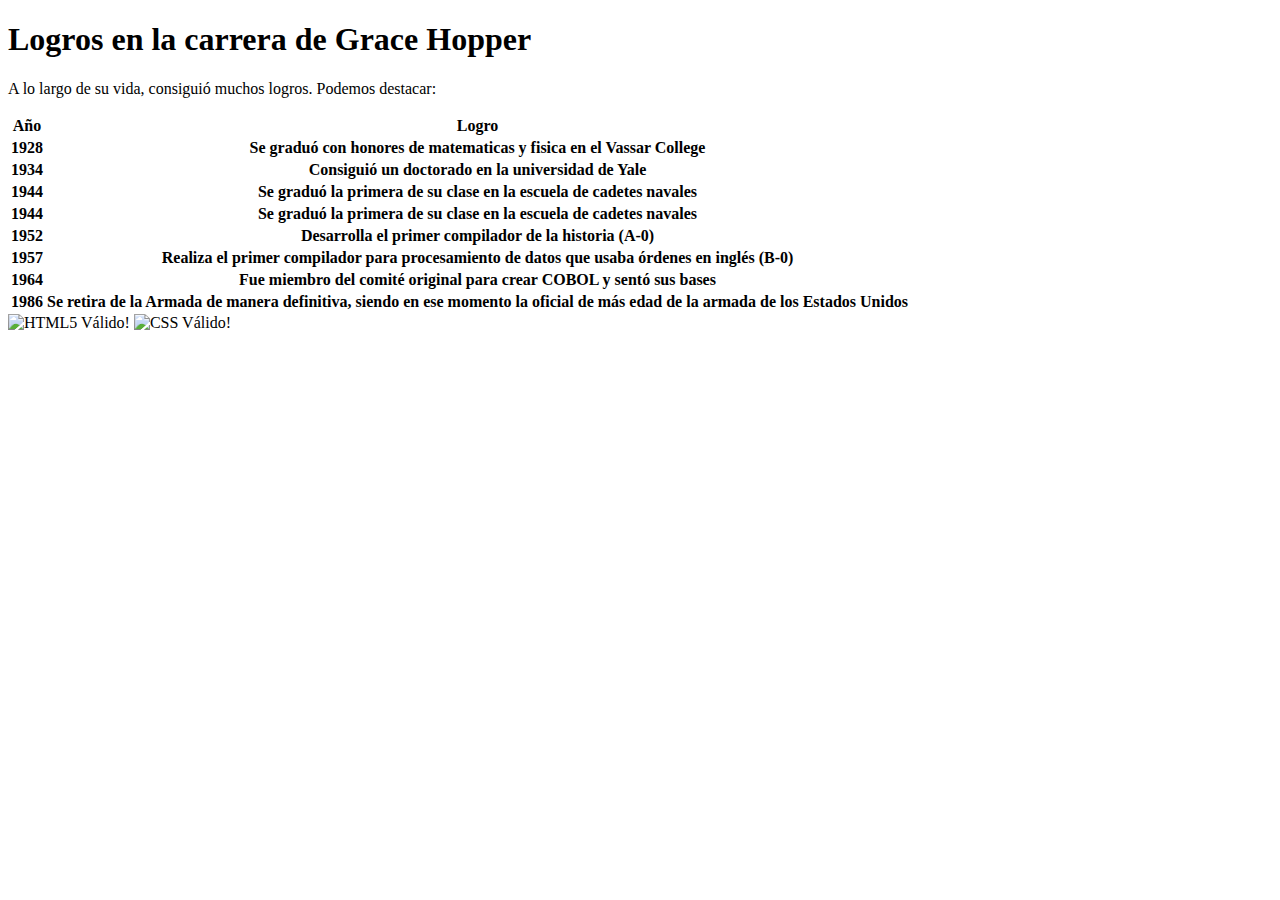
==== logros.html @ 79f126a0 "Add files via upload" ====
<!DOCTYPE HTML>

<html lang="es">

<head>
    <!-- Datos que describen el documento -->
    <meta charset="UTF-8" />

    <!-- Ejercicio 3 -->
    <meta name="author" content="UO265181">
    <meta name="description" content="Lista de logros obtenidos por Grace Hopper">
    <meta name="keywords" content="Grace, Hopper, logros" />

    <title>Grace Hopper - Logros</title>
</head>

<body>
    <!-- Datos con el contenidos que aparece en el navegador -->
    <h1>Logros en la carrera de Grace Hopper</h1>

    <p> A lo largo de su vida, consiguió muchos logros. Podemos destacar: </p>


    <!-- Ejercicio 5 -->
    <table>
        <thead>
            <tr>
                <th>Año</th>
                <th>Logro</th>
            </tr>
        </thead>
        <tbody>
            <tr>
                <th>1928</th>
                <th>Se graduó con honores de matematicas y fisica en el Vassar College</th>
            </tr>
            <tr>
                <th>1934</th>
                <th>Consiguió un doctorado en la universidad de Yale</th>
            </tr>
            <tr>
                <th>1944</th>
                <th>Se graduó la primera de su clase en la escuela de cadetes navales</th>
            </tr>
            <tr>
                <th>1944</th>
                <th>Se graduó la primera de su clase en la escuela de cadetes navales</th>
            </tr>
            <tr>
                <th>1952</th>
                <th>Desarrolla el primer compilador de la historia (A-0)</th>
            </tr>
            <tr>
                <th>1957</th>
                <th>Realiza el primer compilador para procesamiento de datos que usaba órdenes en inglés (B-0)</th>
            </tr>
            <tr>
                <th>1964</th>
                <th>Fue miembro del comité original para crear COBOL y sentó sus bases</th>
            </tr>
            <tr>
                <th>1986</th>
                <th>Se retira de la Armada de manera definitiva, siendo en ese momento la oficial de más edad de la armada de los Estados Unidos</th>
            </tr>
        </tbody>
    </table>


</body>


<footer>
    <img src="multimedia/images/HTML5.png" alt="HTML5 Válido!" />
    <img src="multimedia/images/CSS3.png" alt="CSS Válido!" />
</footer>


</html>
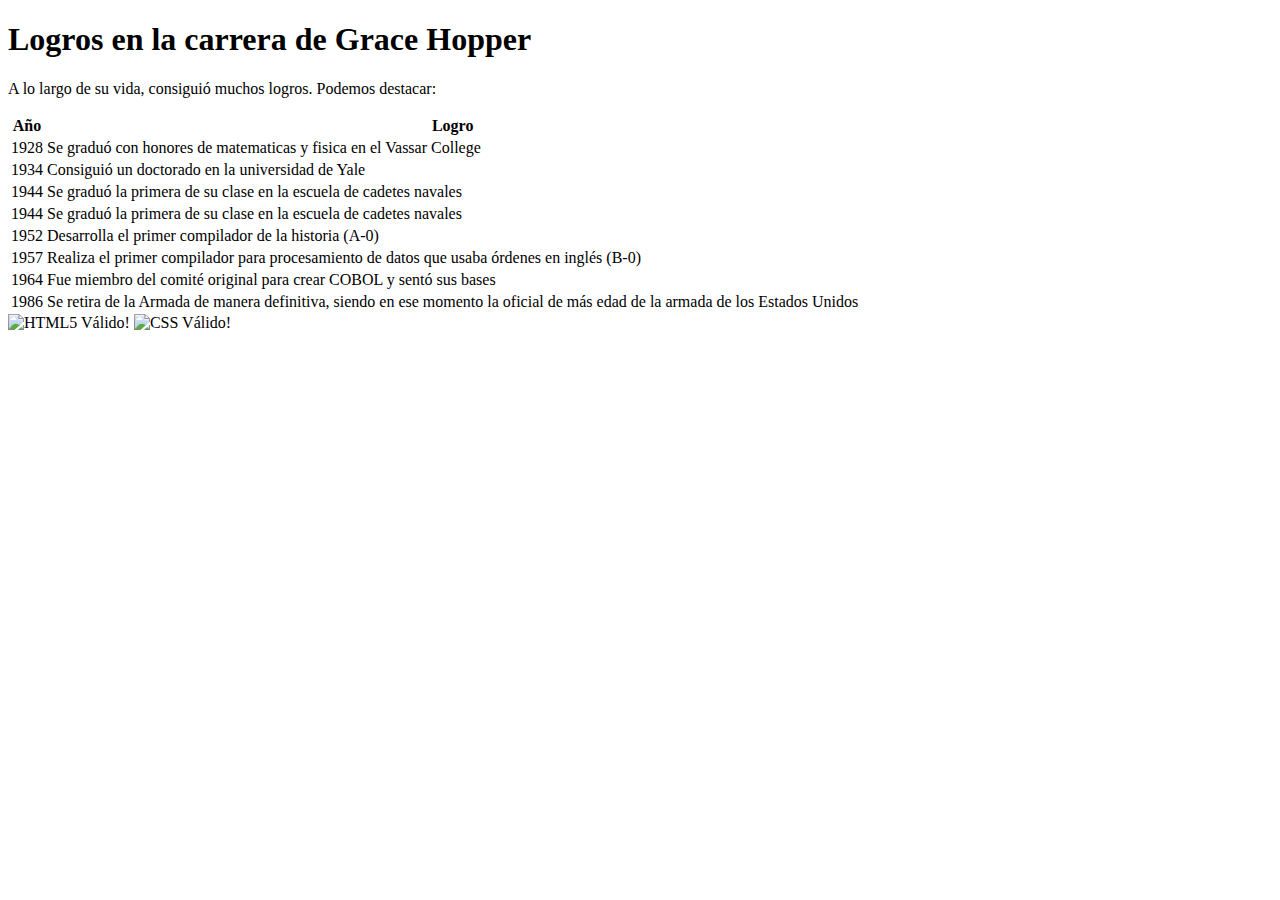
==== commit f8d3dee5: "Update logros.html" ====
--- a/logros.html
+++ b/logros.html
@@ -10,6 +10,8 @@
     <meta name="author" content="UO265181">
     <meta name="description" content="Lista de logros obtenidos por Grace Hopper">
     <meta name="keywords" content="Grace, Hopper, logros" />
+    <meta name ="viewport" content ="width=device-width, initial scale=1.0" />
+
 
     <title>Grace Hopper - Logros</title>
 </head>
@@ -31,42 +33,42 @@
         </thead>
         <tbody>
             <tr>
-                <th>1928</th>
-                <th>Se graduó con honores de matematicas y fisica en el Vassar College</th>
+                <td>1928</td>
+                <td>Se graduó con honores de matematicas y fisica en el Vassar College</td>
             </tr>
             <tr>
-                <th>1934</th>
-                <th>Consiguió un doctorado en la universidad de Yale</th>
+                <td>1934</td>
+                <td>Consiguió un doctorado en la universidad de Yale</td>
             </tr>
             <tr>
-                <th>1944</th>
-                <th>Se graduó la primera de su clase en la escuela de cadetes navales</th>
+                <td>1944</td>
+                <td>Se graduó la primera de su clase en la escuela de cadetes navales</td>
             </tr>
             <tr>
-                <th>1944</th>
-                <th>Se graduó la primera de su clase en la escuela de cadetes navales</th>
+                <td>1944</td>
+                <td>Se graduó la primera de su clase en la escuela de cadetes navales</td>
             </tr>
             <tr>
-                <th>1952</th>
-                <th>Desarrolla el primer compilador de la historia (A-0)</th>
+                <td>1952</td>
+                <td>Desarrolla el primer compilador de la historia (A-0)</td>
             </tr>
             <tr>
-                <th>1957</th>
-                <th>Realiza el primer compilador para procesamiento de datos que usaba órdenes en inglés (B-0)</th>
+                <td>1957</td>
+                <td>Realiza el primer compilador para procesamiento de datos que usaba órdenes en inglés (B-0)</td>
             </tr>
             <tr>
-                <th>1964</th>
-                <th>Fue miembro del comité original para crear COBOL y sentó sus bases</th>
+                <td>1964</td>
+                <td>Fue miembro del comité original para crear COBOL y sentó sus bases</td>
             </tr>
             <tr>
-                <th>1986</th>
-                <th>Se retira de la Armada de manera definitiva, siendo en ese momento la oficial de más edad de la armada de los Estados Unidos</th>
+                <td>1986</td>
+                <td>Se retira de la Armada de manera definitiva, siendo en ese momento la oficial de más edad de la armada de los Estados Unidos</td>
             </tr>
         </tbody>
     </table>
 
 
-</body>
+
 
 
 <footer>
@@ -74,5 +76,7 @@
     <img src="multimedia/images/CSS3.png" alt="CSS Válido!" />
 </footer>
 
+</body>
 
-</html>+
+</html>
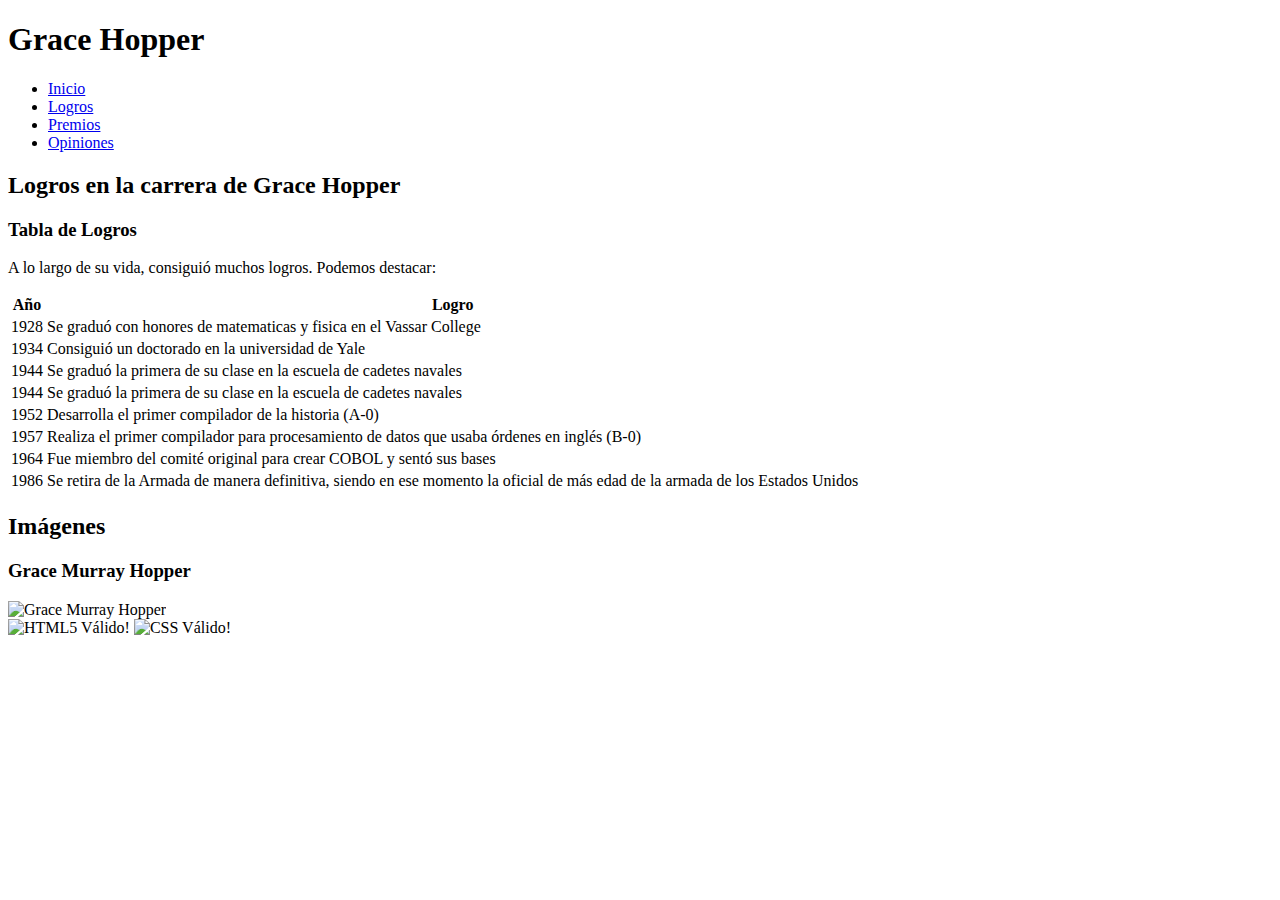
==== commit 42613281: "ref" ====
--- a/logros.html
+++ b/logros.html
@@ -10,73 +10,100 @@
     <meta name="author" content="UO265181">
     <meta name="description" content="Lista de logros obtenidos por Grace Hopper">
     <meta name="keywords" content="Grace, Hopper, logros" />
-    <meta name ="viewport" content ="width=device-width, initial scale=1.0" />
-
+    <meta name="viewport" content="width=device-width, initial scale=1.0" />
+    <link rel="stylesheet" type="text/css" href="estilo/estilo.css" />
+    <link rel="stylesheet" type="text/css" href="estilo/estructura.css" />
 
     <title>Grace Hopper - Logros</title>
 </head>
 
 <body>
-    <!-- Datos con el contenidos que aparece en el navegador -->
-    <h1>Logros en la carrera de Grace Hopper</h1>
+    <header>
+        <h1>Grace Hopper</h1>
 
-    <p> A lo largo de su vida, consiguió muchos logros. Podemos destacar: </p>
+        <nav>
+            <ul>
+                <li> <a title="Enlace a la página principal" target="_parent" tabIndex=1 accesskey="I" href="/sew/index.html">Inicio</a> </li>
+                <li> <a title="Enlace a la página de logros" target="_self" tabIndex=2 accesskey="L" href="/sew/logros.html">Logros</a> </li>
+                <li> <a title="Enlace a la página de premios" target="_new" tabIndex=3 accesskey="P" href="/sew/premios.html">Premios</a> </li>
+                <li> <a title="Enlace a la página de opiniones" target="_new" tabIndex=4 accesskey="O" href="/sew/opiniones.html">Opiniones</a> </li>
+            </ul>
+        </nav>
+    </header>
+
+    <main>
 
 
-    <!-- Ejercicio 5 -->
-    <table>
-        <thead>
-            <tr>
-                <th>Año</th>
-                <th>Logro</th>
-            </tr>
-        </thead>
-        <tbody>
-            <tr>
-                <td>1928</td>
-                <td>Se graduó con honores de matematicas y fisica en el Vassar College</td>
-            </tr>
-            <tr>
-                <td>1934</td>
-                <td>Consiguió un doctorado en la universidad de Yale</td>
-            </tr>
-            <tr>
-                <td>1944</td>
-                <td>Se graduó la primera de su clase en la escuela de cadetes navales</td>
-            </tr>
-            <tr>
-                <td>1944</td>
-                <td>Se graduó la primera de su clase en la escuela de cadetes navales</td>
-            </tr>
-            <tr>
-                <td>1952</td>
-                <td>Desarrolla el primer compilador de la historia (A-0)</td>
-            </tr>
-            <tr>
-                <td>1957</td>
-                <td>Realiza el primer compilador para procesamiento de datos que usaba órdenes en inglés (B-0)</td>
-            </tr>
-            <tr>
-                <td>1964</td>
-                <td>Fue miembro del comité original para crear COBOL y sentó sus bases</td>
-            </tr>
-            <tr>
-                <td>1986</td>
-                <td>Se retira de la Armada de manera definitiva, siendo en ese momento la oficial de más edad de la armada de los Estados Unidos</td>
-            </tr>
-        </tbody>
-    </table>
+        <section>
+            <h2>Logros en la carrera de Grace Hopper</h1>
 
+                <article>
+                    <h3>Tabla de Logros</h3>
+                    <p> A lo largo de su vida, consiguió muchos logros. Podemos destacar: </p>
+                    <!-- Ejercicio 5 -->
+                    <table>
+                        <thead>
+                            <tr>
+                                <th>Año</th>
+                                <th>Logro</th>
+                            </tr>
+                        </thead>
+                        <tbody>
+                            <tr>
+                                <td>1928</td>
+                                <td>Se graduó con honores de matematicas y fisica en el Vassar College</td>
+                            </tr>
+                            <tr>
+                                <td>1934</td>
+                                <td>Consiguió un doctorado en la universidad de Yale</td>
+                            </tr>
+                            <tr>
+                                <td>1944</td>
+                                <td>Se graduó la primera de su clase en la escuela de cadetes navales</td>
+                            </tr>
+                            <tr>
+                                <td>1944</td>
+                                <td>Se graduó la primera de su clase en la escuela de cadetes navales</td>
+                            </tr>
+                            <tr>
+                                <td>1952</td>
+                                <td>Desarrolla el primer compilador de la historia (A-0)</td>
+                            </tr>
+                            <tr>
+                                <td>1957</td>
+                                <td>Realiza el primer compilador para procesamiento de datos que usaba órdenes en inglés (B-0)</td>
+                            </tr>
+                            <tr>
+                                <td>1964</td>
+                                <td>Fue miembro del comité original para crear COBOL y sentó sus bases</td>
+                            </tr>
+                            <tr>
+                                <td>1986</td>
+                                <td>Se retira de la Armada de manera definitiva, siendo en ese momento la oficial de más edad de la armada de los Estados Unidos</td>
+                            </tr>
+                        </tbody>
+                    </table>
+                </article>
 
+        </section>
 
+        <aside>
+            <h2>Imágenes</h2>
 
+            <section>
+                <h3>Grace Murray Hopper</h3>
+                <img src="multimedia/images/Grace.jpg" alt="Grace Murray Hopper" />
+            </section>
+
+        </aside>
+
+    </main>
+
+</body>
 
 <footer>
     <img src="multimedia/images/HTML5.png" alt="HTML5 Válido!" />
     <img src="multimedia/images/CSS3.png" alt="CSS Válido!" />
 </footer>
 
-</body>
-
-
-</html>
+</html>